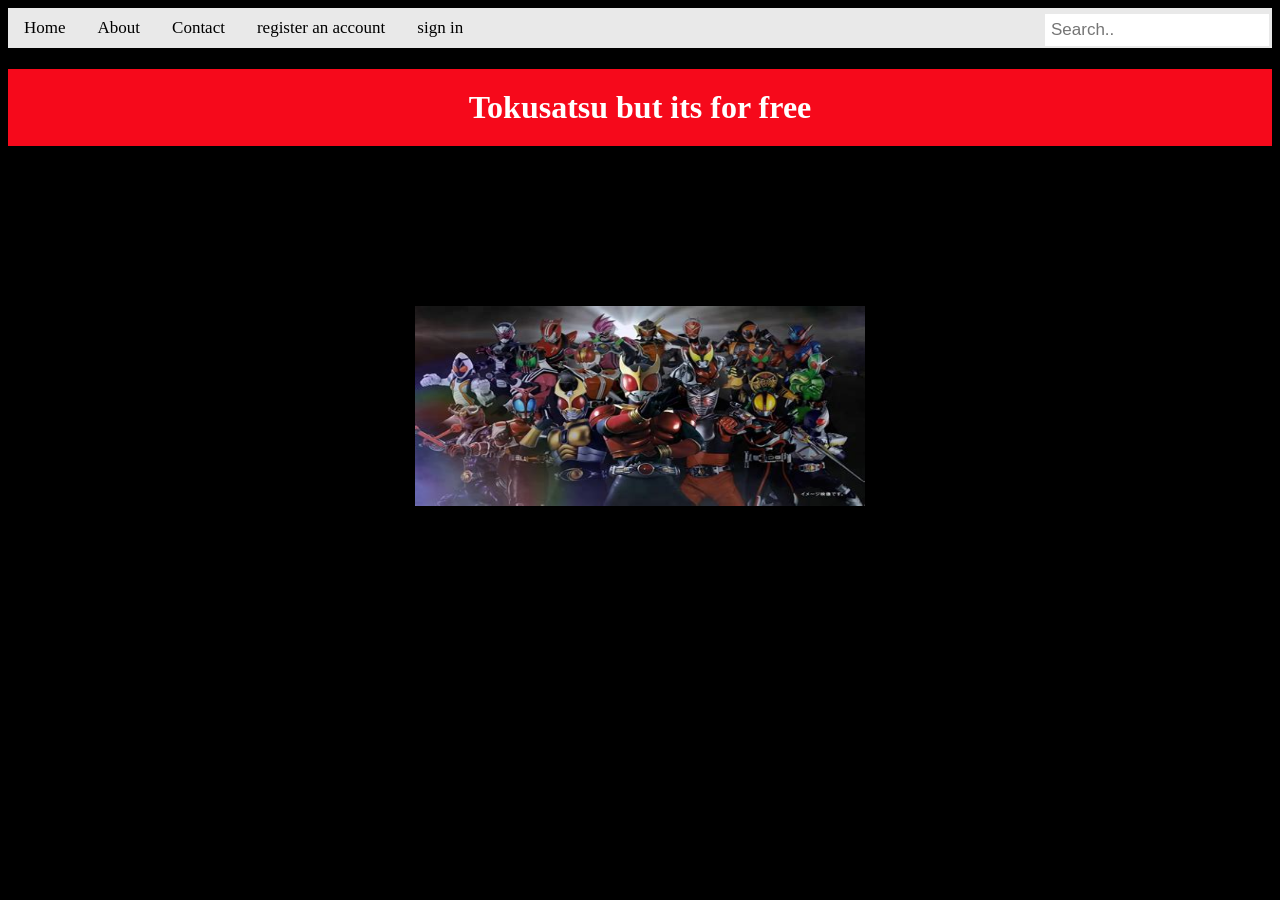
==== index.html @ 51b39286 "Update index.html" ====
<html>
<head>
<title>Tokusatsu fanpage</title>
<link rel="stylesheet" href="style.css">
<link rel="stylesheet" href="something.css">
</head>
<body>
<div class="topnav">
  <a href="index.html">Home</a>
  <a href="#about">About</a>
  <a href="#contact">Contact</a>
  <a href="register.html">register an account</a>
    <a href="sign in.html">sign in</a>
  <input type="text" placeholder="Search..">
</div>

<h1>Tokusatsu but its for free</h1>
<p>Tokusatsu but for the people who arent in japan</p>
<br <p> This is a place where toku fans can watch whichever tokusatsu they want to watch</p>
<br <p> hopefully i can add forums but for now its mostly gonna be for toku uploads</p>

<a href="something2.html">
<img src="images/OIP (1).jpg" style = "width:450px;height:200px;
</a>
<a href="super sentai.html">
<img src="images/SUPER SENTAI 50th Anniversary Exhibition (Nagoya).jpg" style = "width:450px;height:200px;
</a>




</style>
<body>
<html>
---- style.css ----
/* Add a black background color to the top navigation bar */
.topnav {
  overflow:hidden;
  background-color: #e9e9e9;
}

/* Style the links inside the navigation bar */
.topnav a {
  float: left;
  display: block;
  color: black;
  text-align: center;
  padding: 10px 16px;
  text-decoration: none;
  font-size: 17px;
}

/* Change the color of links on hover */
.topnav a:hover {
  background-color: #ddd;
  color: black;
}

/* Style the "active" element to highlight the current page */
.topnav a.active {
  background-color: #000000;
  color: white;
}

/* Style the search box inside the navigation bar */
.topnav input[type=text] {
  float: right;
  padding: 6px;
  border: black;
  margin-top: 6px;
  margin-right: 3px;
  font-size: 17px;
}

 {
  .topnav a, .topnav input[type=text] {
    float: none;
    display: block;
    text-align: left;
    width: 100%;
    margin: 0;
    padding: 14px;
  }
  .topnav input[type=text] {
    border: 1px solid #ccc;
  }
---- something.css ----
body {
    font-family: 'Comic Sans MS', cursive;
    background-color: #000000;
    text-align: center;
}
h1 {
    background-color: #f6091b;
    color: white;
    padding: 20px;
    font-family: 'Comic Sans MS', cursive;
}
u {
    font-family: 'Comic Sans MS', cursive;
    background-colour: #00000;
    padding: 20px;
    colour: Black;
}
a{
    colour: White;
    padding: 40px;
}
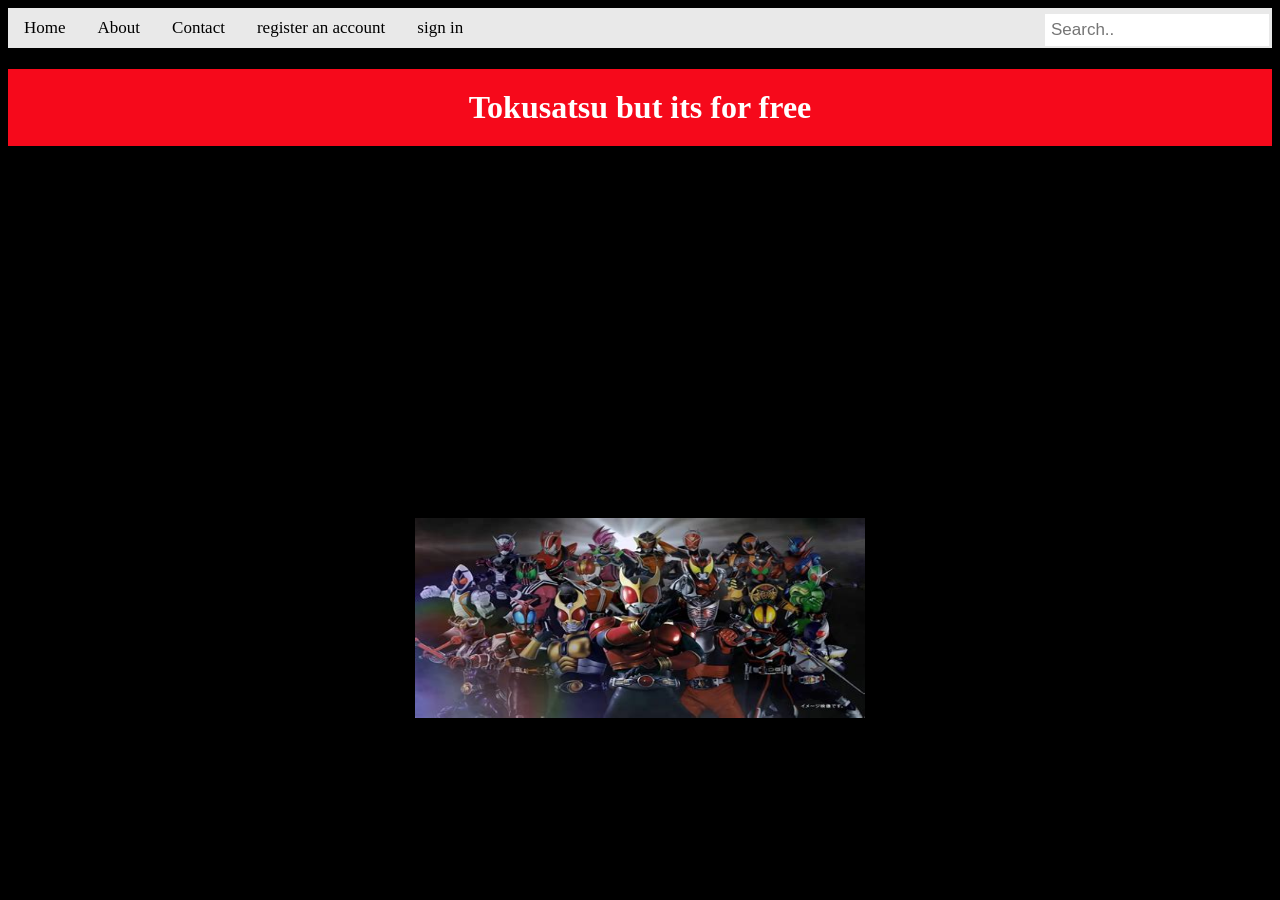
==== commit 76043c43: "Update index.html" ====
--- a/index.html
+++ b/index.html
@@ -22,7 +22,8 @@
 <a href="something2.html">
 <img src="images/OIP (1).jpg" style = "width:450px;height:200px;
 </a>
-<a href="super sentai.html">
+
+  <a href="super sentai.html">
 <img src="images/SUPER SENTAI 50th Anniversary Exhibition (Nagoya).jpg" style = "width:450px;height:200px;
 </a>
 
--- a/something.css
+++ b/something.css
@@ -19,3 +19,7 @@
     colour: White;
     padding: 40px;
 }
+p{
+    colour: White;
+    padding: 30px;
+}
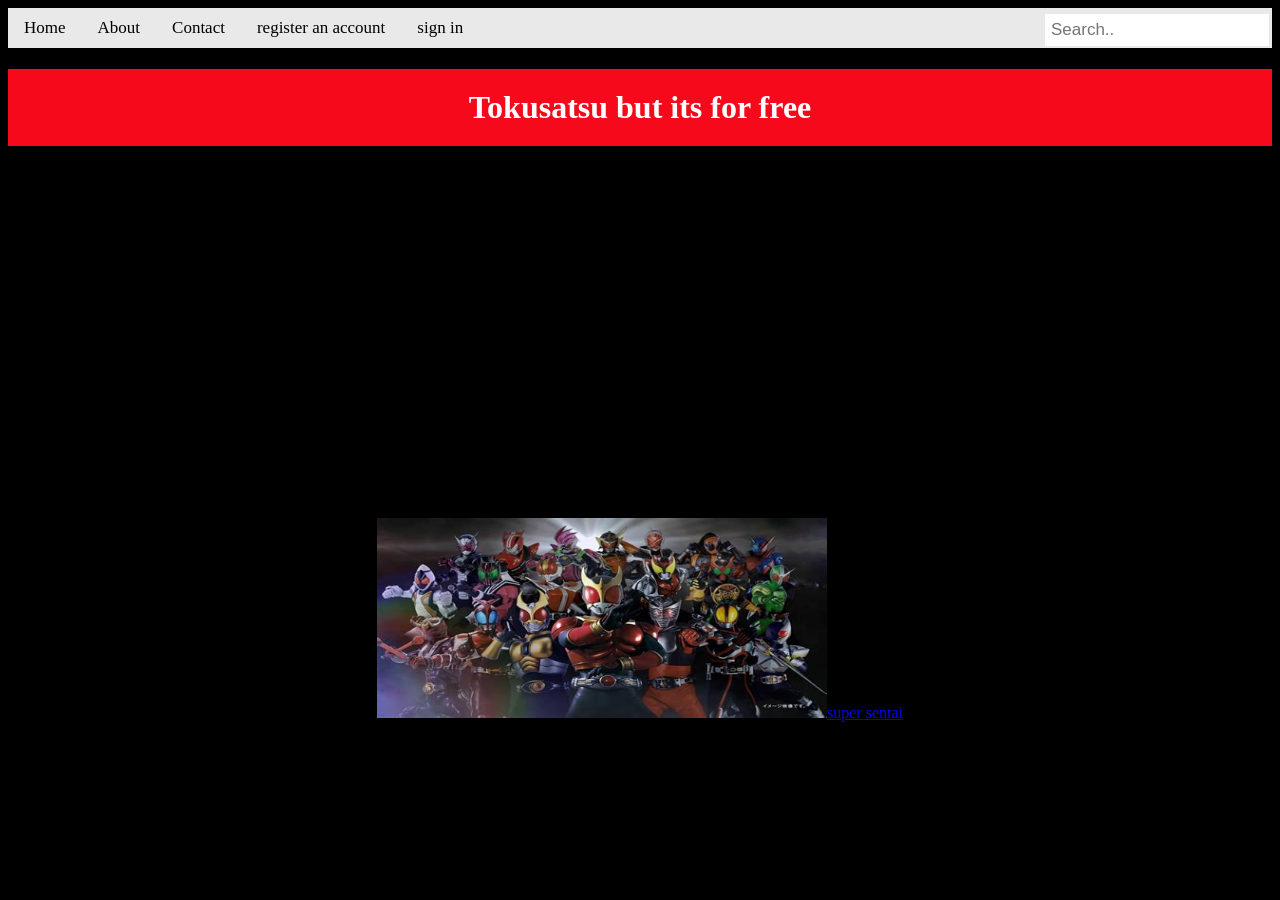
==== commit 117f203a: "Update index.html" ====
--- a/index.html
+++ b/index.html
@@ -23,10 +23,7 @@
 <img src="images/OIP (1).jpg" style = "width:450px;height:200px;
 </a>
 
-  <a href="super sentai.html">
-<img src="images/SUPER SENTAI 50th Anniversary Exhibition (Nagoya).jpg" style = "width:450px;height:200px;
-</a>
-
+<a href="super sentai.html">super sentai</a>
 
 
 
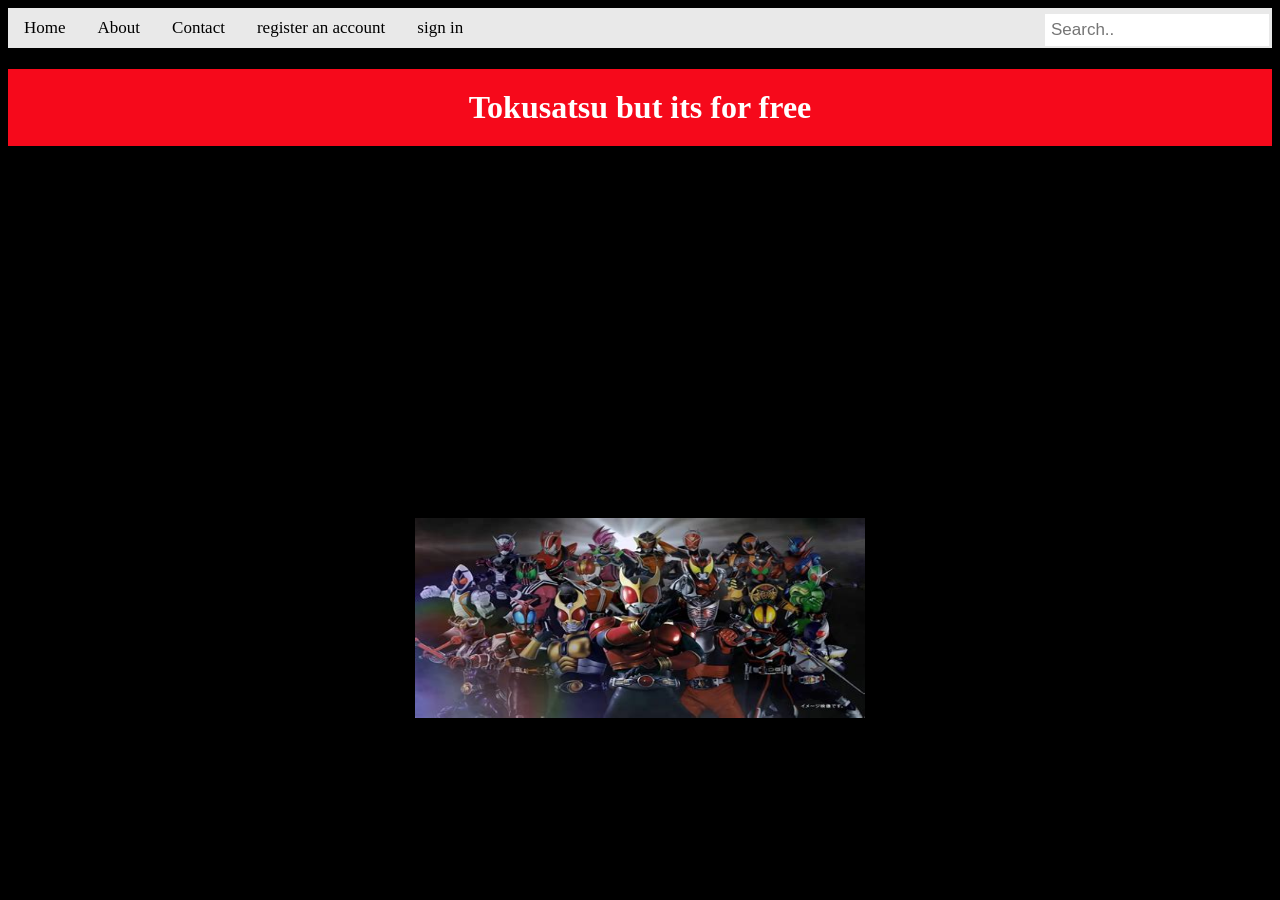
==== commit a0e5475a: "Update index.html" ====
--- a/index.html
+++ b/index.html
@@ -23,9 +23,9 @@
 <img src="images/OIP (1).jpg" style = "width:450px;height:200px;
 </a>
 
-<a href="super sentai.html">super sentai</a>
-
-
+<a href="super sentai.html">
+<img src="SUPER SENTAI 50th Anniversary Exhibition (Nagoya).jpg" style = "width:400px;height:200px;
+</a>
 
 </style>
 <body>
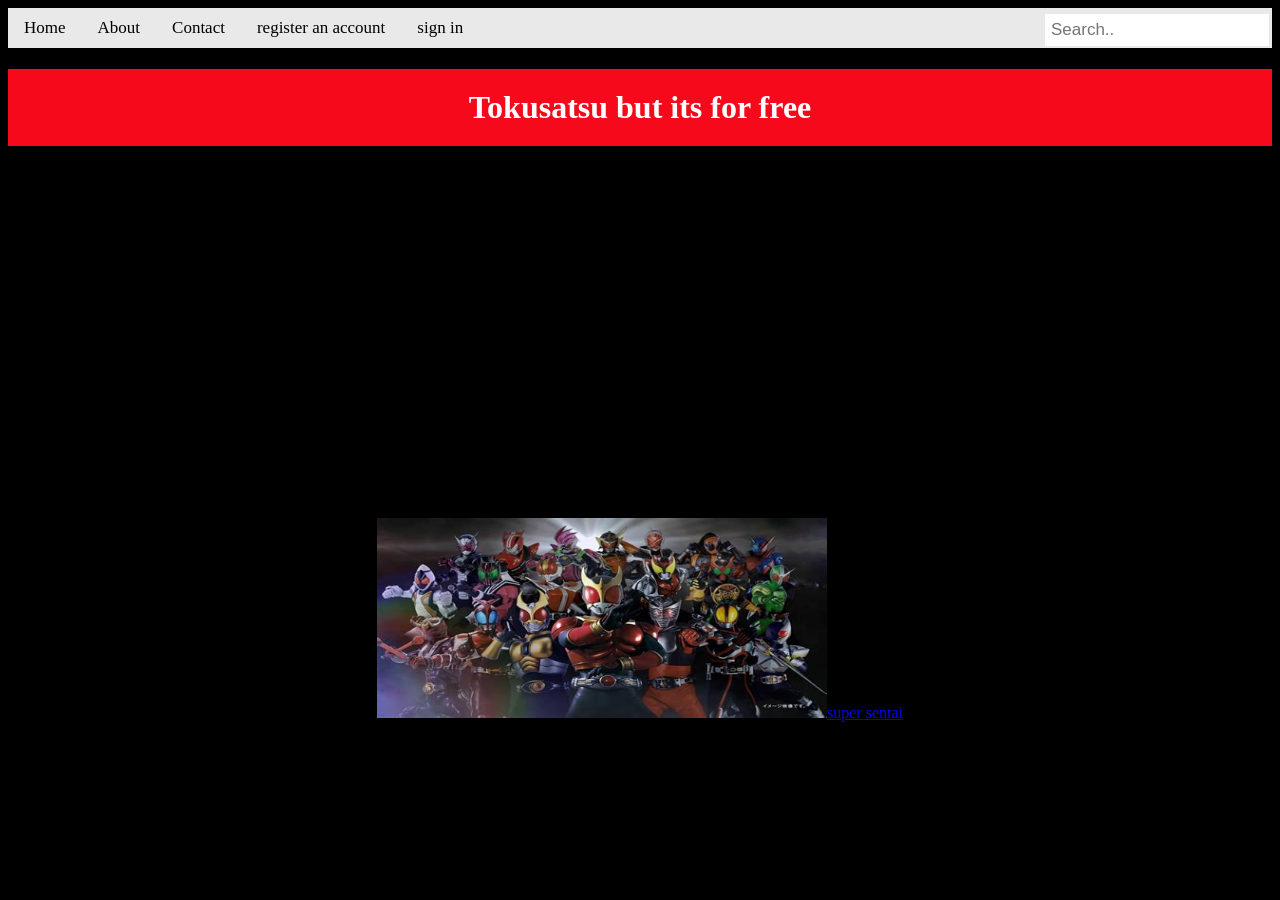
==== commit dfe12f83: "Update index.html" ====
--- a/index.html
+++ b/index.html
@@ -23,9 +23,8 @@
 <img src="images/OIP (1).jpg" style = "width:450px;height:200px;
 </a>
 
-<a href="super sentai.html">
-<img src="SUPER SENTAI 50th Anniversary Exhibition (Nagoya).jpg" style = "width:400px;height:200px;
-</a>
+<a href="super sentai.html">super sentai</a>
+
 
 </style>
 <body>
